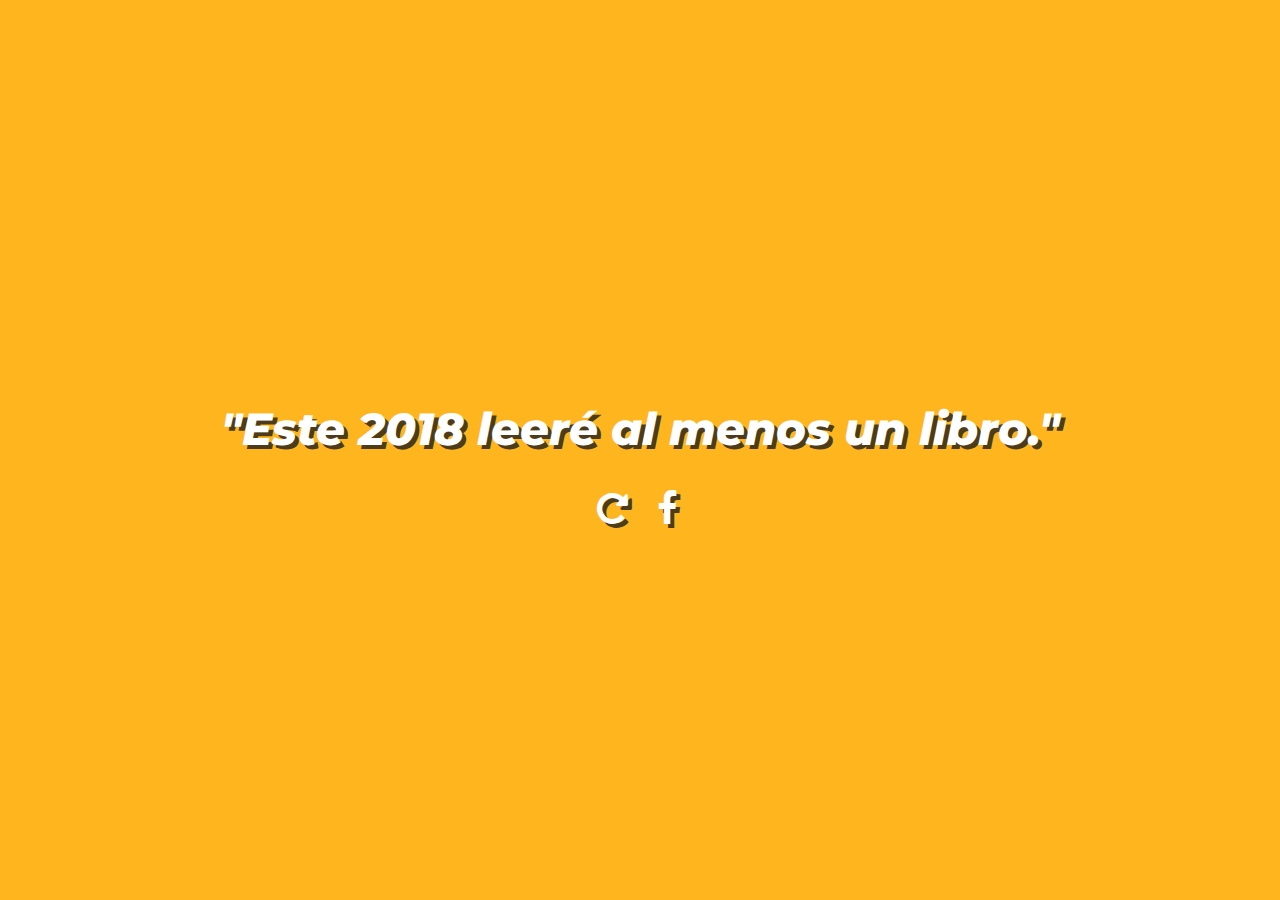
==== index.html @ 0ea7910f "First Commit" ====
<!DOCTYPE html>
<html>
    <head>
        <meta charset="utf-8">
        <title>Propósitos 2018</title>
        <link rel="stylesheet" href="main.css">
        <link rel="stylesheet" href="fonts/css/icon.css">
        <script src="https://ajax.googleapis.com/ajax/libs/jquery/3.1.0/jquery.min.js"></script>


        <meta property="og:url"             content="" />
        <meta property="og:type"               content="website" />
        <meta name="changeable" property="og:title"              content="Propósitos de 2018" />
        <meta property="og:description"        content="¡Obtén hoy tu propósito de año nuevo!" />
        <meta property="og:image"              content="https://res.cloudinary.com/dfotkok8k/image/upload/v1514520921/fb-preview_o2rloi.png" />


    </head>
    <body>

        <script type="text/javascript" src="script.js"></script>


        <div id="main">
            <div id="wrap">
                <h1 id="frase"></h1>
                <div class="btn-group">
                    <a id="reload"><i class="sharky-cw"></i></a>
                    <!-- SHARE -->
                    <a id="share" onclick="share()"><i class="sharky-facebook"></i></a>
                </div>
            </div>
        </div>



    </body>
</html>
---- main.css ----
@import url('https://fonts.googleapis.com/css?family=Montserrat:400,800i');

body {
    margin:0px;
    font-family:"Montserrat", sans-serif;
    font-size: 18px;
}

#main {
    display:-webkit-box;
    display:-ms-flexbox;
    display:flex;
    -webkit-box-orient:vertical;
    -webkit-box-direction:normal;
    -ms-flex-direction:column;
    flex-direction:column;
    -webkit-box-pack:center;
    -ms-flex-pack:center;
    justify-content:center;
    text-align:center;
    width:100%;
    height:100vh;
}

#reload, #share {
    cursor:pointer;
    padding:0px;
    border-radius:250px;
    color:#fff;
    margin-top:10px;
}



.btn-group a {
    text-shadow: 4px 4px 0px rgba(27, 27, 27, .8);
    font-size: 200%;
}

#wrap {
    /* background-color:#fff; */
    width: 90%;
    max-width: 1000px;
    margin:0px auto;
    border-radius:5px;
}

#frase {
    font-size:250%;
    font-style: italic;
    color: #fff;
    text-shadow: 4px 4px 0px rgba(27, 27, 27, .8);
    font-weight: 800;
}

#watermark {
    max-width: 400px;
    width: 100%;
    position: fixed;
    bottom: 20px;
    left: 20px;
}
---- fonts/css/icon.css ----
@font-face {
  font-family: 'icon';
  src: url('../font/icon.eot?26957356');
  src: url('../font/icon.eot?26957356#iefix') format('embedded-opentype'),
       url('../font/icon.woff2?26957356') format('woff2'),
       url('../font/icon.woff?26957356') format('woff'),
       url('../font/icon.ttf?26957356') format('truetype'),
       url('../font/icon.svg?26957356#icon') format('svg');
  font-weight: normal;
  font-style: normal;
}
/* Chrome hack: SVG is rendered more smooth in Windozze. 100% magic, uncomment if you need it. */
/* Note, that will break hinting! In other OS-es font will be not as sharp as it could be */
/*
@media screen and (-webkit-min-device-pixel-ratio:0) {
  @font-face {
    font-family: 'icon';
    src: url('../font/icon.svg?26957356#icon') format('svg');
  }
}
*/
 
 [class^="sharky-"]:before, [class*=" sharky-"]:before {
  font-family: "icon";
  font-style: normal;
  font-weight: normal;
  speak: none;
 
  display: inline-block;
  text-decoration: inherit;
  width: 1em;
  margin-right: .2em;
  text-align: center;
  /* opacity: .8; */
 
  /* For safety - reset parent styles, that can break glyph codes*/
  font-variant: normal;
  text-transform: none;
 
  /* fix buttons height, for twitter bootstrap */
  line-height: 1em;
 
  /* Animation center compensation - margins should be symmetric */
  /* remove if not needed */
  margin-left: .2em;
 
  /* you can be more comfortable with increased icons size */
  /* font-size: 120%; */
 
  /* Font smoothing. That was taken from TWBS */
  -webkit-font-smoothing: antialiased;
  -moz-osx-font-smoothing: grayscale;
 
  /* Uncomment for 3D effect */
  /* text-shadow: 1px 1px 1px rgba(127, 127, 127, 0.3); */
}
 
.sharky-cw:before { content: '\e800'; } /* '' */
.sharky-facebook:before { content: '\f09a'; } /* '' */
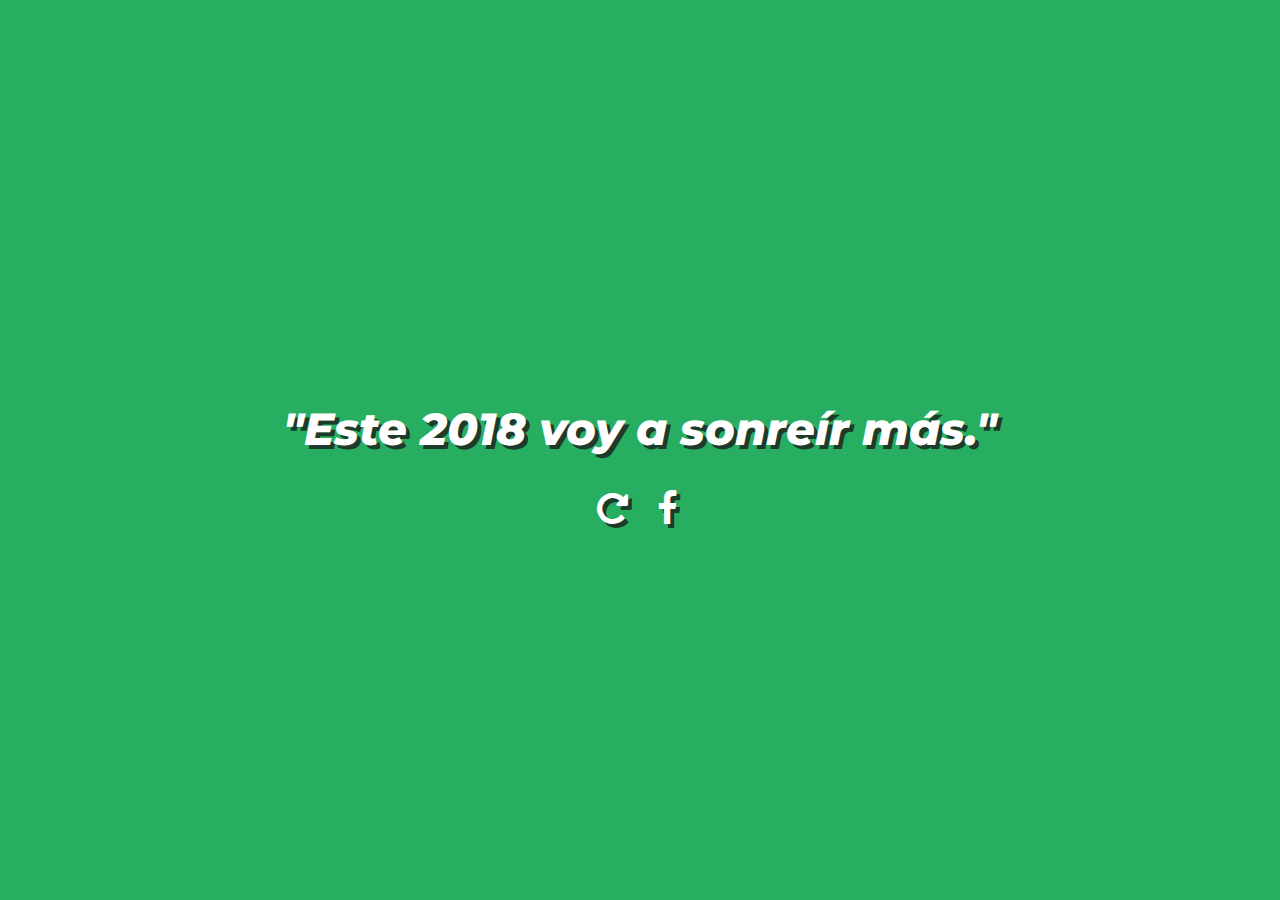
==== commit 170f6697: "Alpha v0.1" ====
--- a/index.html
+++ b/index.html
@@ -8,7 +8,7 @@
         <script src="https://ajax.googleapis.com/ajax/libs/jquery/3.1.0/jquery.min.js"></script>
 
 
-        <meta property="og:url"             content="" />
+        <meta property="og:url"             content="https://2018.triangle.mx/" />
         <meta property="og:type"               content="website" />
         <meta name="changeable" property="og:title"              content="Propósitos de 2018" />
         <meta property="og:description"        content="¡Obtén hoy tu propósito de año nuevo!" />
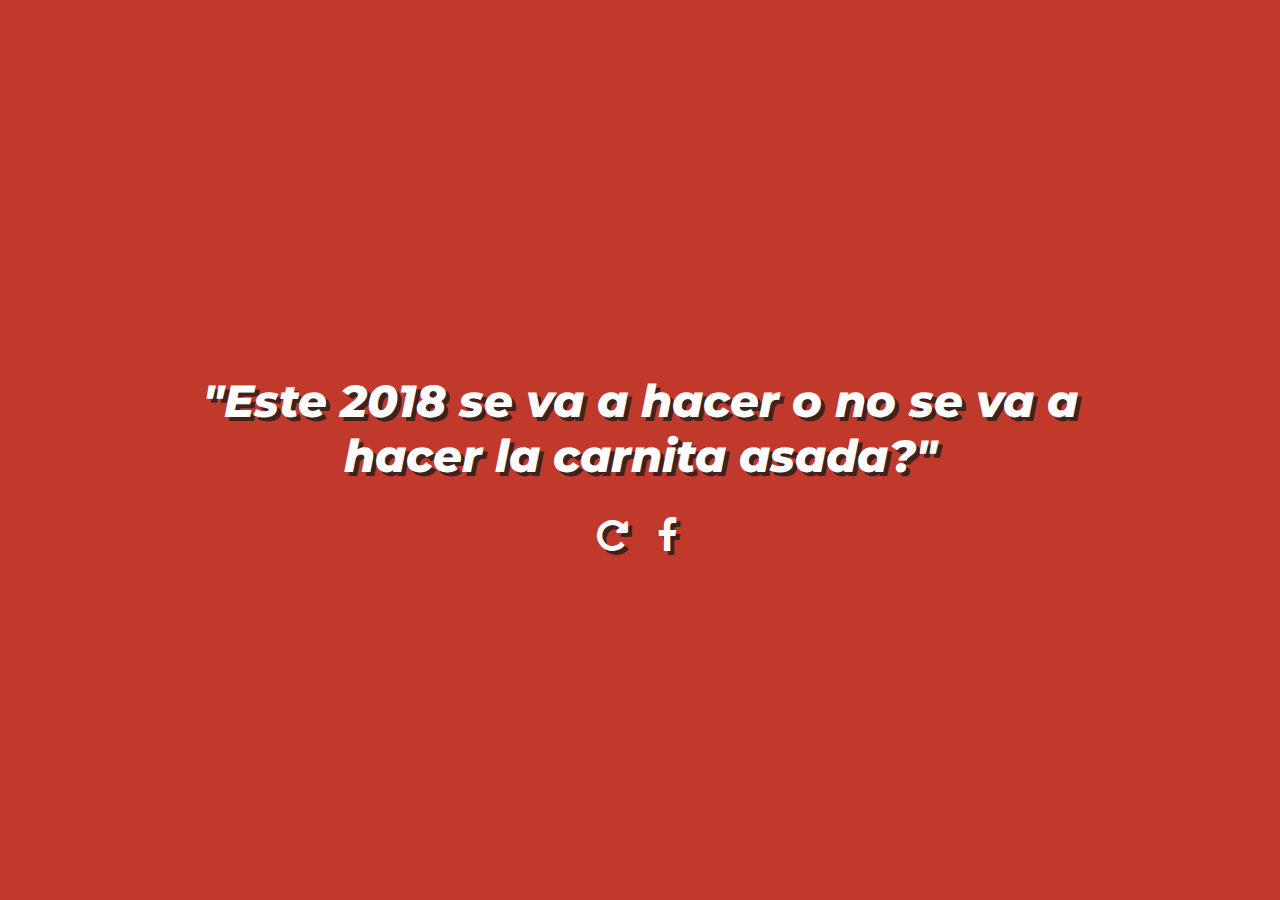
==== commit c4dab948: "Alpha v0.1.1" ====
--- a/index.html
+++ b/index.html
@@ -27,7 +27,7 @@
                 <div class="btn-group">
                     <a id="reload"><i class="sharky-cw"></i></a>
                     <!-- SHARE -->
-                    <a id="share" onclick="share()"><i class="sharky-facebook"></i></a>
+                    <a id="share" href="http://www.facebook.com/sharer.php?u=https://2018.triangle.mx/"><i class="sharky-facebook"></i></a>
                 </div>
             </div>
         </div>
